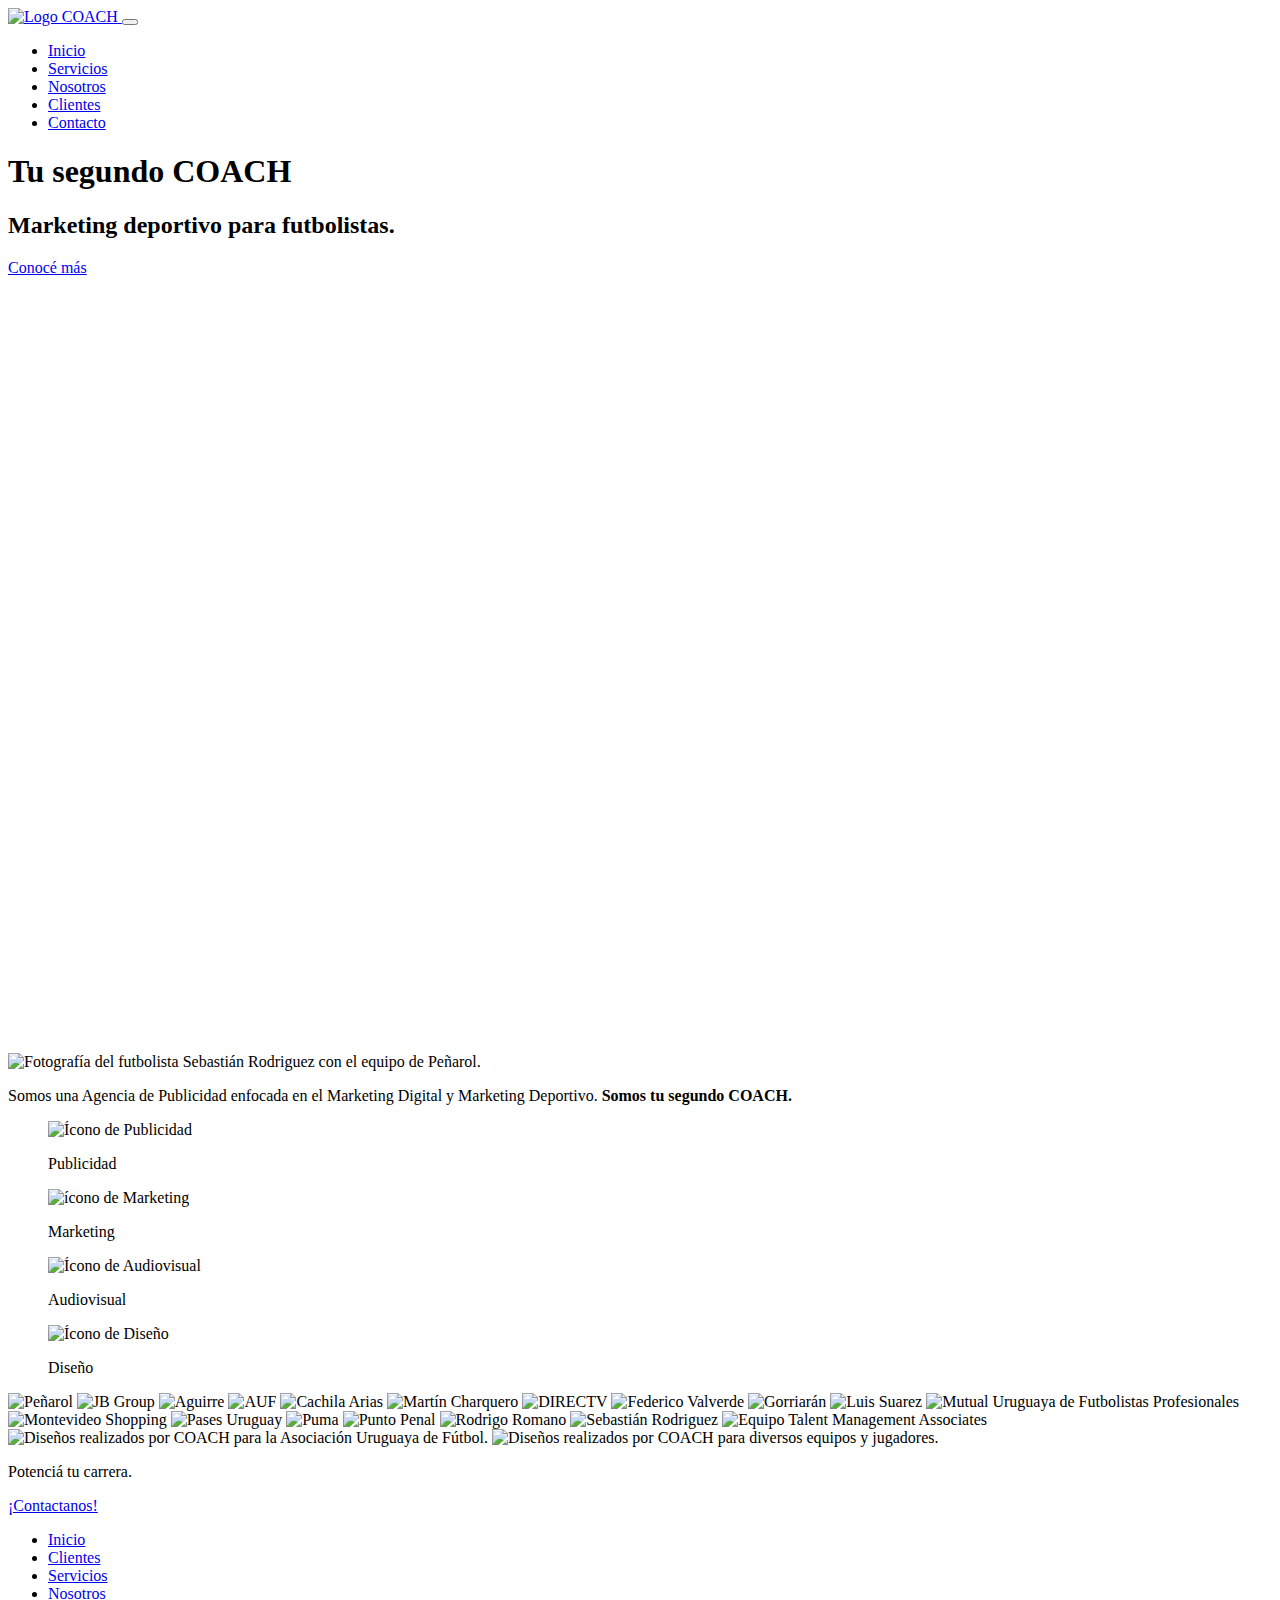
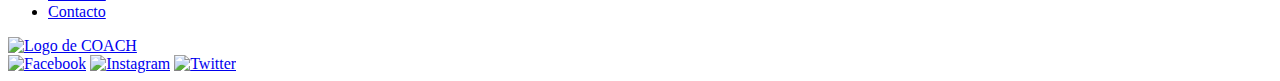
==== index.html @ b5ff9092 "ajustes de nombres de archivos y direcciones" ====
<!DOCTYPE html>
<html lang="en">
<head>
    <meta charset="UTF-8">
    <meta name="viewport" content="width=device-width, initial-scale=1.0">
    <link href="https://cdn.jsdelivr.net/npm/bootstrap@5.3.2/dist/css/bootstrap.min.css" rel="stylesheet" integrity="sha384-T3c6CoIi6uLrA9TneNEoa7RxnatzjcDSCmG1MXxSR1GAsXEV/Dwwykc2MPK8M2HN" crossorigin="anonymous">
    <link
    rel="stylesheet"
    href="https://cdnjs.cloudflare.com/ajax/libs/animate.css/4.1.1/animate.min.css"
  />
    <link rel="stylesheet" href="estilos/estilos.css">
    <title>Inicio</title>
</head>
<body>
    <!--Navbar-->
    <nav class="navbar navbar-expand-md navbar-light">
        <div class="container-xxl">
            <a href="#index" class="navbar-brand">
                <img src="imagenes/logo-COACH-negro.png" alt="Logo COACH">
            </a>
            <!--hamburguesa para mobile-->
            <button class="navbar-toggler" typer="button" data-bs-toggle="collapse" data-bs-target="#main-nav" aria-controls="main-nav" aria-expanded="false" aria-label="Toggle navigation">
                <span class="navbar-toggler-icon"></span>
            </button>

            <!--Navbar links-->
            <div class="collapse navbar-collapse justify-content-end align-center" id="main-nav">
                <ul class="navbar-nav">
                    <li class="nav-item">
                        <a href="index.html" class="nav-link">Inicio</a>
                    </li>
                    <li class="nav-item">
                        <a href="paginas/servicios.html" class="nav-link">Servicios</a>
                    </li>
                    <li class="nav-item">
                        <a href="paginas/nosotros.html" class="nav-link">Nosotros</a>
                    </li>
                    <li class="nav-item">
                        <a href="paginas/clientes.html" class="nav-link">Clientes</a>
                    </li>
                    <li class="nav-item">
                        <a href="paginas/contacto.html" class="nav-link">Contacto</a>
                    </li>
                </ul>
            </div>
        </div>
    </nav>
    <!--Header-->
    <header>
    <div class="d-flex justify-content-left align-items-center" style="background-image: url(imagenes/inicio/header2-coach-coder.png); height: 100vh;">
        <div class="header-text">
            <h1 class="animate__animated animate__slideInRight">Tu segundo COACH</h1>
            <h2 class="h2-header animate__animated animate__slideInRight">Marketing deportivo para futbolistas.</h2>
            <a href="paginas/servicios.html" class="button1">Conocé más</a>
        </div>
    </div>
    </header>
    <!--Main-->
    <main>
    <div class="parent-main">
        <div class="item-1">
            <img src="imagenes/inicio/seba-rodriguez.png" alt="Fotografía del futbolista Sebastián Rodriguez con el equipo de Peñarol.">
        </div>
        <div class="item-2">
            <p>Somos una Agencia de Publicidad enfocada en el Marketing Digital y Marketing Deportivo. <strong>Somos tu segundo COACH.</strong></p>
        </div>
        <div class="item-3">
            <ul class="iconos-servicios">
                <il class="icono-servicios">
                    <img src="imagenes/icono-publicidad.png" alt="Ícono de Publicidad">
                    <p>Publicidad</p>
                </il>
                <il class="icono-servicios">
                    <img src="imagenes/icono-marketing.png" alt="ícono de Marketing">
                    <p>Marketing</p>
                </il>
                <il class="icono-servicios">
                    <img src="imagenes/icono-audiovisual.png" alt="Ícono de Audiovisual">
                    <p>Audiovisual</p>
                </il>
                <il class="icono-servicios">
                    <img src="imagenes/icono-diseno.png" alt="Ícono de Diseño">
                    <p>Diseño</p>
                </il>
            </ul>
        </div>
    </div>
    </main>
    <!--Clientes-->
    <div class="grid-container">
        <img src="imagenes/clientes/penarol.jpg" alt="Peñarol" class="image1">
        <img src="imagenes/clientes/jbgroup.png" alt="JB Group" class="image2">
        <img src="imagenes/clientes/aguirre.jpg" alt="Aguirre" class="image3">
        <img src="imagenes/clientes/auf.jpg" alt="AUF" class="image4">
        <img src="imagenes/clientes/cachila.jpg" alt="Cachila Arias" class="image5">
        <img src="imagenes/clientes/charquero.jpg" alt="Martín Charquero" class="image6">
        <img src="imagenes/clientes/directv.jpg" alt="DIRECTV" class="image7">
        <img src="imagenes/clientes/fedevalverde.png" alt="Federico Valverde" class="image8">
        <img src="imagenes/clientes/gorriaran.jpg" alt="Gorriarán" class="image9">
        <img src="imagenes/clientes/luissuarez.jpg" alt="Luis Suarez" class="image10">
        <img src="imagenes/clientes/mufp.jpg" alt="Mutual Uruguaya de Futbolistas Profesionales" class="image11">
        <img src="imagenes/clientes/mvdshopping.jpg" alt="Montevideo Shopping" class="image12">
        <img src="imagenes/clientes/pases.jpg" alt="Pases Uruguay" class="image13">
        <img src="imagenes/clientes/puma.png" alt="Puma" class="image14">
        <img src="imagenes/clientes/puntopenal.jpg" alt="Punto Penal" class="image15">
        <img src="imagenes/clientes/rodrigoromano.jpg" alt="Rodrigo Romano" class="image16">
        <img src="imagenes/clientes/sebastianrodriguez.png" alt="Sebastián Rodriguez" class="image17">
        <img src="imagenes/clientes/tma.jpg" alt="Equipo Talent Management Associates" class="image18">
      </div>
    <!--Galería-->
    <div class="galery">
        <img src="imagenes/galeria/galeria-coder1.png" alt="Diseños realizados por COACH para la Asociación Uruguaya de Fútbol.">
        <img src="imagenes/galeria/galeria-coder2.png" alt="Diseños realizados por COACH para diversos equipos y jugadores.">
    </div>
    <!--Banner contacto-->
    <div class="banner-contacto">
        <p>Potenciá tu carrera. </p>
        <a href="paginas/contacto.html" class="button1">¡Contactanos!</a>
    </div>
    <!--Footer-->
    <footer>
        <div class="footer-left">
          <ul>
            <li><a href="index.html">Inicio</a></li>
            <li><a href="paginas/clientes.html">Clientes</a></li>
            <li><a href="paginas/servicios.html">Servicios</a></li>
            <li><a href="paginas/nosotros.html">Nosotros</a></li>
            <li><a href="paginas/contacto.html">Contacto</a></li>
          </ul>
        </div>
    
        <div class="footer-center">
            <a href="index.html">
                <img src="imagenes/logo-COACH-blanco-con-sombra.png" alt="Logo de COACH">
            </a>
        </div>
    
        <div class="footer-right">
          <a href="https://www.facebook.com/coachuy/"><img src="imagenes/socialmedia/facebook-white.png" alt="Facebook"></a>
          <a href="https://www.instagram.com/coach.uy/"><img src="imagenes/socialmedia/instagram-white.png" alt="Instagram"></a>
          <a href="https://twitter.com/CoachUy_"><img src="imagenes/socialmedia/twitter-white.png" alt="Twitter"></a>
        </div>
      </footer>

    <!--JS-->
    <script src="https://cdn.jsdelivr.net/npm/bootstrap@5.3.2/dist/js/bootstrap.bundle.min.js" integrity="sha384-C6RzsynM9kWDrMNeT87bh95OGNyZPhcTNXj1NW7RuBCsyN/o0jlpcV8Qyq46cDfL" crossorigin="anonymous"></script>

</body>
</html>
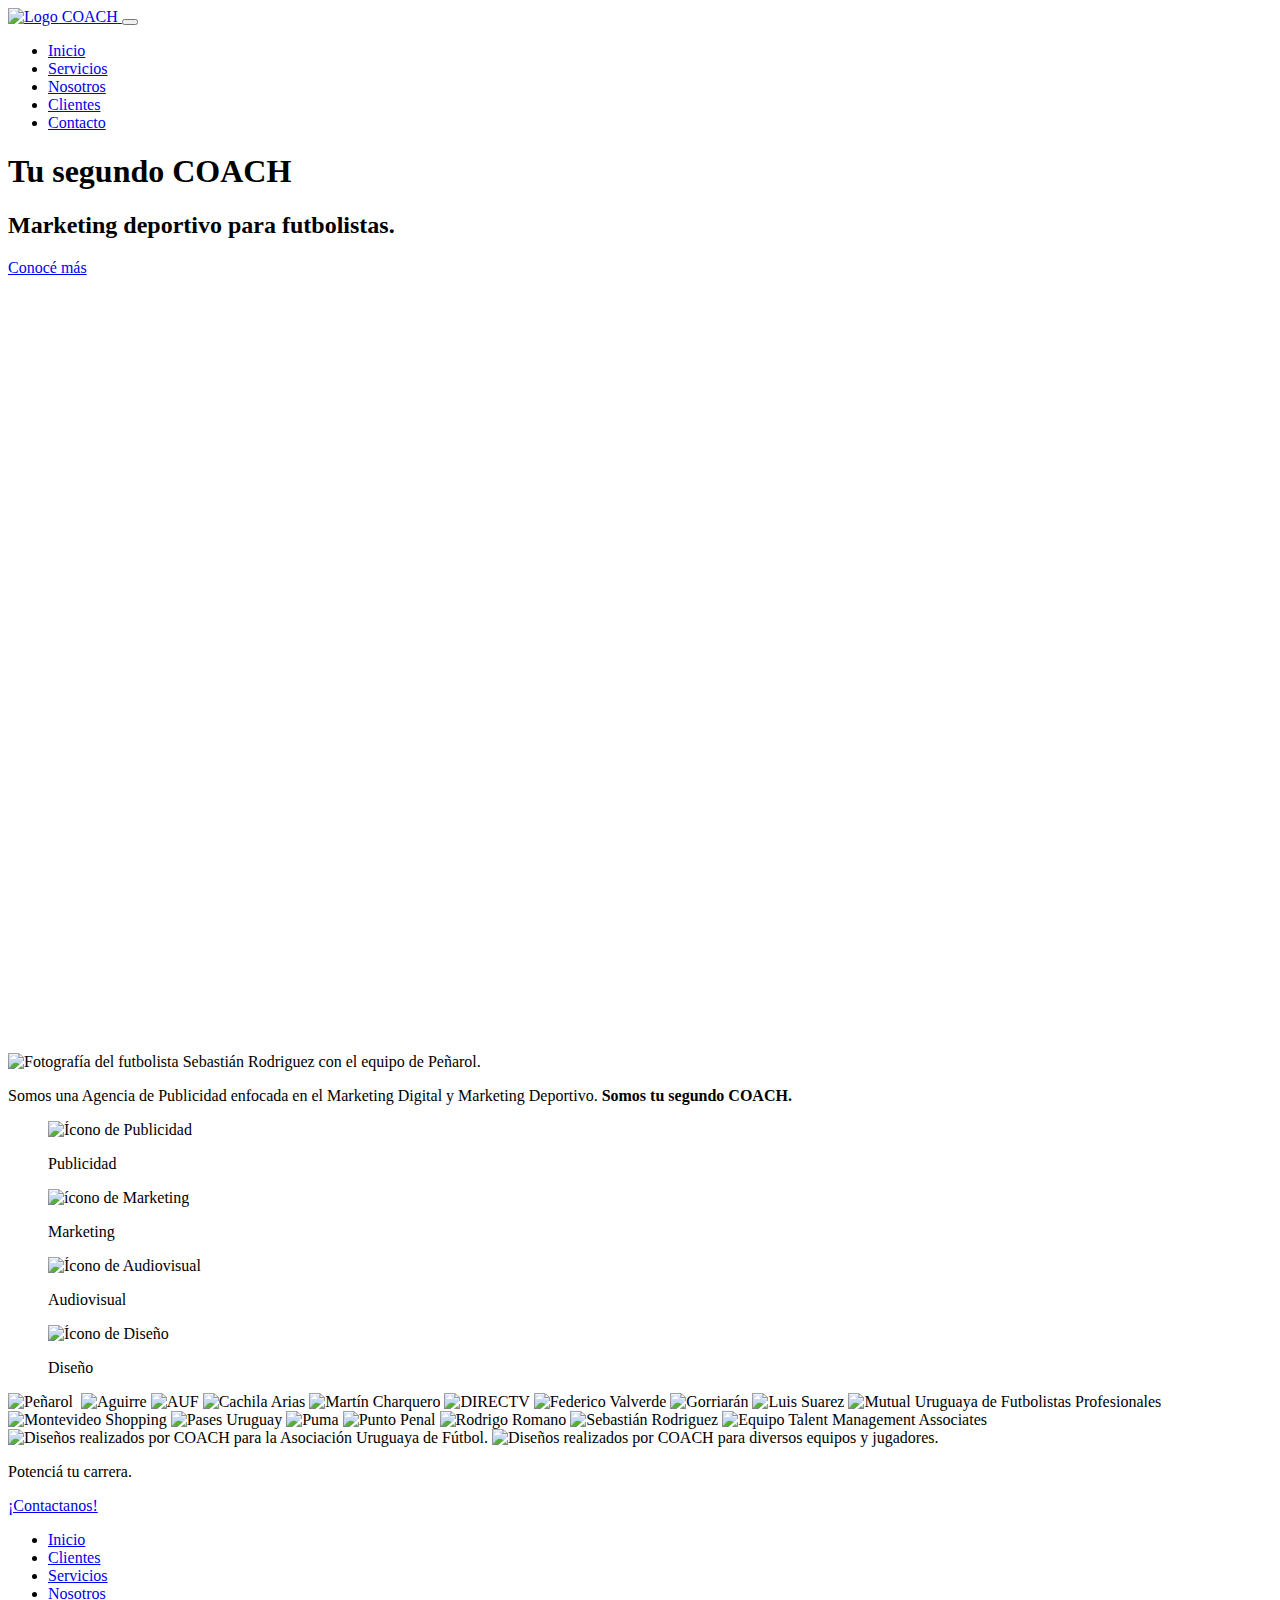
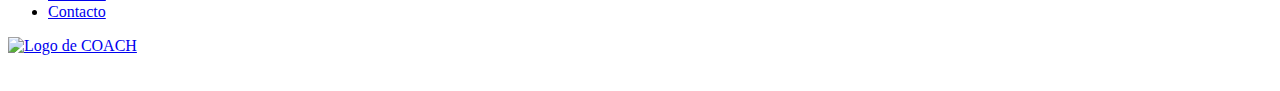
==== commit 193053f0: "Revert "ajustes de nombres de archivos"" ====
--- a/index.html
+++ b/index.html
@@ -3,12 +3,13 @@
 <head>
     <meta charset="UTF-8">
     <meta name="viewport" content="width=device-width, initial-scale=1.0">
+    <link rel="stylesheet" href="../Proyecto-final/Estilos/styles.css">
     <link href="https://cdn.jsdelivr.net/npm/bootstrap@5.3.2/dist/css/bootstrap.min.css" rel="stylesheet" integrity="sha384-T3c6CoIi6uLrA9TneNEoa7RxnatzjcDSCmG1MXxSR1GAsXEV/Dwwykc2MPK8M2HN" crossorigin="anonymous">
     <link
     rel="stylesheet"
     href="https://cdnjs.cloudflare.com/ajax/libs/animate.css/4.1.1/animate.min.css"
   />
-    <link rel="stylesheet" href="estilos/estilos.css">
+    <link rel="stylesheet" href="../Proyecto-final/Estilos/styles.css">
     <title>Inicio</title>
 </head>
 <body>
@@ -16,7 +17,7 @@
     <nav class="navbar navbar-expand-md navbar-light">
         <div class="container-xxl">
             <a href="#index" class="navbar-brand">
-                <img src="imagenes/logo-COACH-negro.png" alt="Logo COACH">
+                <img src="../Proyecto-final/Imagenes/logo-COACH-negro.png" alt="Logo COACH">
             </a>
             <!--hamburguesa para mobile-->
             <button class="navbar-toggler" typer="button" data-bs-toggle="collapse" data-bs-target="#main-nav" aria-controls="main-nav" aria-expanded="false" aria-label="Toggle navigation">
@@ -30,36 +31,33 @@
                         <a href="index.html" class="nav-link">Inicio</a>
                     </li>
                     <li class="nav-item">
-                        <a href="paginas/servicios.html" class="nav-link">Servicios</a>
+                        <a href="../Proyecto-final/Paginas/servicios.html" class="nav-link">Servicios</a>
                     </li>
                     <li class="nav-item">
-                        <a href="paginas/nosotros.html" class="nav-link">Nosotros</a>
+                        <a href="../Proyecto-final/Paginas/nosotros.html" class="nav-link">Nosotros</a>
                     </li>
                     <li class="nav-item">
-                        <a href="paginas/clientes.html" class="nav-link">Clientes</a>
+                        <a href="../Proyecto-final/Paginas/clientes.html" class="nav-link">Clientes</a>
                     </li>
                     <li class="nav-item">
-                        <a href="paginas/contacto.html" class="nav-link">Contacto</a>
+                        <a href="../Proyecto-final/Paginas/contacto.html" class="nav-link">Contacto</a>
                     </li>
                 </ul>
             </div>
         </div>
     </nav>
     <!--Header-->
-    <header>
-    <div class="d-flex justify-content-left align-items-center" style="background-image: url(imagenes/inicio/header2-coach-coder.png); height: 100vh;">
+    <div class="d-flex justify-content-left align-items-center" style="background-image: url(../Proyecto-final/Imagenes/Inicio/header2-coach-coder.png); height: 100vh;">
         <div class="header-text">
             <h1 class="animate__animated animate__slideInRight">Tu segundo COACH</h1>
             <h2 class="h2-header animate__animated animate__slideInRight">Marketing deportivo para futbolistas.</h2>
-            <a href="paginas/servicios.html" class="button1">Conocé más</a>
+            <a href="servicios.html" class="button1">Conocé más</a>
         </div>
     </div>
-    </header>
     <!--Main-->
-    <main>
     <div class="parent-main">
         <div class="item-1">
-            <img src="imagenes/inicio/seba-rodriguez.png" alt="Fotografía del futbolista Sebastián Rodriguez con el equipo de Peñarol.">
+            <img src="../Proyecto-final/Imagenes/Inicio/seba-rodriguez.png" alt="Fotografía del futbolista Sebastián Rodriguez con el equipo de Peñarol.">
         </div>
         <div class="item-2">
             <p>Somos una Agencia de Publicidad enfocada en el Marketing Digital y Marketing Deportivo. <strong>Somos tu segundo COACH.</strong></p>
@@ -67,78 +65,77 @@
         <div class="item-3">
             <ul class="iconos-servicios">
                 <il class="icono-servicios">
-                    <img src="imagenes/icono-publicidad.png" alt="Ícono de Publicidad">
+                    <img src="../Proyecto-final/Imagenes/icono-publicidad.png" alt="Ícono de Publicidad">
                     <p>Publicidad</p>
                 </il>
                 <il class="icono-servicios">
-                    <img src="imagenes/icono-marketing.png" alt="ícono de Marketing">
+                    <img src="../Proyecto-final/Imagenes/icono-marketing.png" alt="ícono de Marketing">
                     <p>Marketing</p>
                 </il>
                 <il class="icono-servicios">
-                    <img src="imagenes/icono-audiovisual.png" alt="Ícono de Audiovisual">
+                    <img src="../Proyecto-final/Imagenes/icono-audiovisual.png" alt="Ícono de Audiovisual">
                     <p>Audiovisual</p>
                 </il>
                 <il class="icono-servicios">
-                    <img src="imagenes/icono-diseno.png" alt="Ícono de Diseño">
+                    <img src="../Proyecto-final/Imagenes/icono-diseño.png" alt="Ícono de Diseño">
                     <p>Diseño</p>
                 </il>
             </ul>
         </div>
     </div>
-    </main>
     <!--Clientes-->
     <div class="grid-container">
-        <img src="imagenes/clientes/penarol.jpg" alt="Peñarol" class="image1">
-        <img src="imagenes/clientes/jbgroup.png" alt="JB Group" class="image2">
-        <img src="imagenes/clientes/aguirre.jpg" alt="Aguirre" class="image3">
-        <img src="imagenes/clientes/auf.jpg" alt="AUF" class="image4">
-        <img src="imagenes/clientes/cachila.jpg" alt="Cachila Arias" class="image5">
-        <img src="imagenes/clientes/charquero.jpg" alt="Martín Charquero" class="image6">
-        <img src="imagenes/clientes/directv.jpg" alt="DIRECTV" class="image7">
-        <img src="imagenes/clientes/fedevalverde.png" alt="Federico Valverde" class="image8">
-        <img src="imagenes/clientes/gorriaran.jpg" alt="Gorriarán" class="image9">
-        <img src="imagenes/clientes/luissuarez.jpg" alt="Luis Suarez" class="image10">
-        <img src="imagenes/clientes/mufp.jpg" alt="Mutual Uruguaya de Futbolistas Profesionales" class="image11">
-        <img src="imagenes/clientes/mvdshopping.jpg" alt="Montevideo Shopping" class="image12">
-        <img src="imagenes/clientes/pases.jpg" alt="Pases Uruguay" class="image13">
-        <img src="imagenes/clientes/puma.png" alt="Puma" class="image14">
-        <img src="imagenes/clientes/puntopenal.jpg" alt="Punto Penal" class="image15">
-        <img src="imagenes/clientes/rodrigoromano.jpg" alt="Rodrigo Romano" class="image16">
-        <img src="imagenes/clientes/sebastianrodriguez.png" alt="Sebastián Rodriguez" class="image17">
-        <img src="imagenes/clientes/tma.jpg" alt="Equipo Talent Management Associates" class="image18">
+        <img src="../Proyecto-final/Imagenes/Clientes/Penarol-1.jpg" alt="Peñarol" class="image1">
+        <img src="../Proyecto-final/Imagenes/Clientes/19944630_856306327850507_7396424427065610246_o.png" alt="" class="image2">
+        <img src="../Proyecto-final/Imagenes/Clientes/Aguirre.jpg" alt="Aguirre" class="image3">
+        <img src="../Proyecto-final/Imagenes/Clientes/AUF.jpg" alt="AUF" class="image4">
+        <img src="../Proyecto-final/Imagenes/Clientes/cachila.jpg" alt="Cachila Arias" class="image5">
+        <img src="../Proyecto-final/Imagenes/Clientes/Charquero.jpg" alt="Martín Charquero" class="image6">
+        <img src="../Proyecto-final/Imagenes/Clientes/DIRECTV.jpg" alt="DIRECTV" class="image7">
+        <img src="../Proyecto-final/Imagenes/Clientes/Fede-Valverde-02-997x1024.png" alt="Federico Valverde" class="image8">
+        <img src="../Proyecto-final/Imagenes/Clientes/Gorriaran.jpg" alt="Gorriarán" class="image9">
+        <img src="../Proyecto-final/Imagenes/Clientes/LS.jpg" alt="Luis Suarez" class="image10">
+        <img src="../Proyecto-final/Imagenes/Clientes/MUFP.jpg" alt="Mutual Uruguaya de Futbolistas Profesionales" class="image11">
+        <img src="../Proyecto-final/Imagenes/Clientes/MVD.jpg" alt="Montevideo Shopping" class="image12">
+        <img src="../Proyecto-final/Imagenes/Clientes/Pases.jpg" alt="Pases Uruguay" class="image13">
+        <img src="../Proyecto-final/Imagenes/Clientes/Puma.png" alt="Puma" class="image14">
+        <img src="../Proyecto-final/Imagenes/Clientes/Punto-Penal.jpg" alt="Punto Penal" class="image15">
+        <img src="../Proyecto-final/Imagenes/Clientes/Rodrigo-Romano.jpg" alt="Rodrigo Romano" class="image16">
+        <img src="../Proyecto-final/Imagenes/Clientes/SR.png" alt="Sebastián Rodriguez" class="image17">
+        <img src="../Proyecto-final/Imagenes/Clientes/TMA.jpg" alt="Equipo Talent Management Associates" class="image18">
       </div>
     <!--Galería-->
     <div class="galery">
-        <img src="imagenes/galeria/galeria-coder1.png" alt="Diseños realizados por COACH para la Asociación Uruguaya de Fútbol.">
-        <img src="imagenes/galeria/galeria-coder2.png" alt="Diseños realizados por COACH para diversos equipos y jugadores.">
+        <img src="../Proyecto-final/Imagenes/Galería/galeria-coder1.png" alt="Diseños realizados por COACH para la Asociación Uruguaya de Fútbol.">
+        <img src="../Proyecto-final/Imagenes/Galería/galeria-coder2.png" alt="Diseños realizados por COACH para diversos equipos y jugadores.">
     </div>
     <!--Banner contacto-->
     <div class="banner-contacto">
         <p>Potenciá tu carrera. </p>
-        <a href="paginas/contacto.html" class="button1">¡Contactanos!</a>
+        <a href="contacto.html" class="button1">¡Contactanos!</a>
     </div>
     <!--Footer-->
     <footer>
         <div class="footer-left">
           <ul>
             <li><a href="index.html">Inicio</a></li>
-            <li><a href="paginas/clientes.html">Clientes</a></li>
-            <li><a href="paginas/servicios.html">Servicios</a></li>
-            <li><a href="paginas/nosotros.html">Nosotros</a></li>
-            <li><a href="paginas/contacto.html">Contacto</a></li>
+            <li><a href="../Proyecto-final/Paginas/clientes.html">Clientes</a></li>
+            <li><a href="../Proyecto-final/Paginas/servicios.html">Servicios</a></li>
+            <li><a href="../Proyecto-final/Paginas/nosotros.html">Nosotros</a></li>
+            <li><a href="../Proyecto-final/Paginas/contacto.html">Contacto</a></li>
           </ul>
         </div>
     
         <div class="footer-center">
             <a href="index.html">
-                <img src="imagenes/logo-COACH-blanco-con-sombra.png" alt="Logo de COACH">
+                <img src="Imagenes/logo-COACH-blanco-con-sombra.png" alt="Logo de COACH">
             </a>
         </div>
     
         <div class="footer-right">
-          <a href="https://www.facebook.com/coachuy/"><img src="imagenes/socialmedia/facebook-white.png" alt="Facebook"></a>
-          <a href="https://www.instagram.com/coach.uy/"><img src="imagenes/socialmedia/instagram-white.png" alt="Instagram"></a>
-          <a href="https://twitter.com/CoachUy_"><img src="imagenes/socialmedia/twitter-white.png" alt="Twitter"></a>
+          <a href="https://www.facebook.com/coachuy/"><img src="Imagenes/Social Media/facebook-white.png" alt="Facebook"></a>
+          <a href="https://www.instagram.com/coach.uy/"><img src="Imagenes/Social Media/instagram-white.png" alt="Instagram"></a>
+          <a href="https://twitter.com/CoachUy_"><img src="Imagenes/Social Media/twitter-white.png" alt="Twitter"></a>
         </div>
       </footer>
 
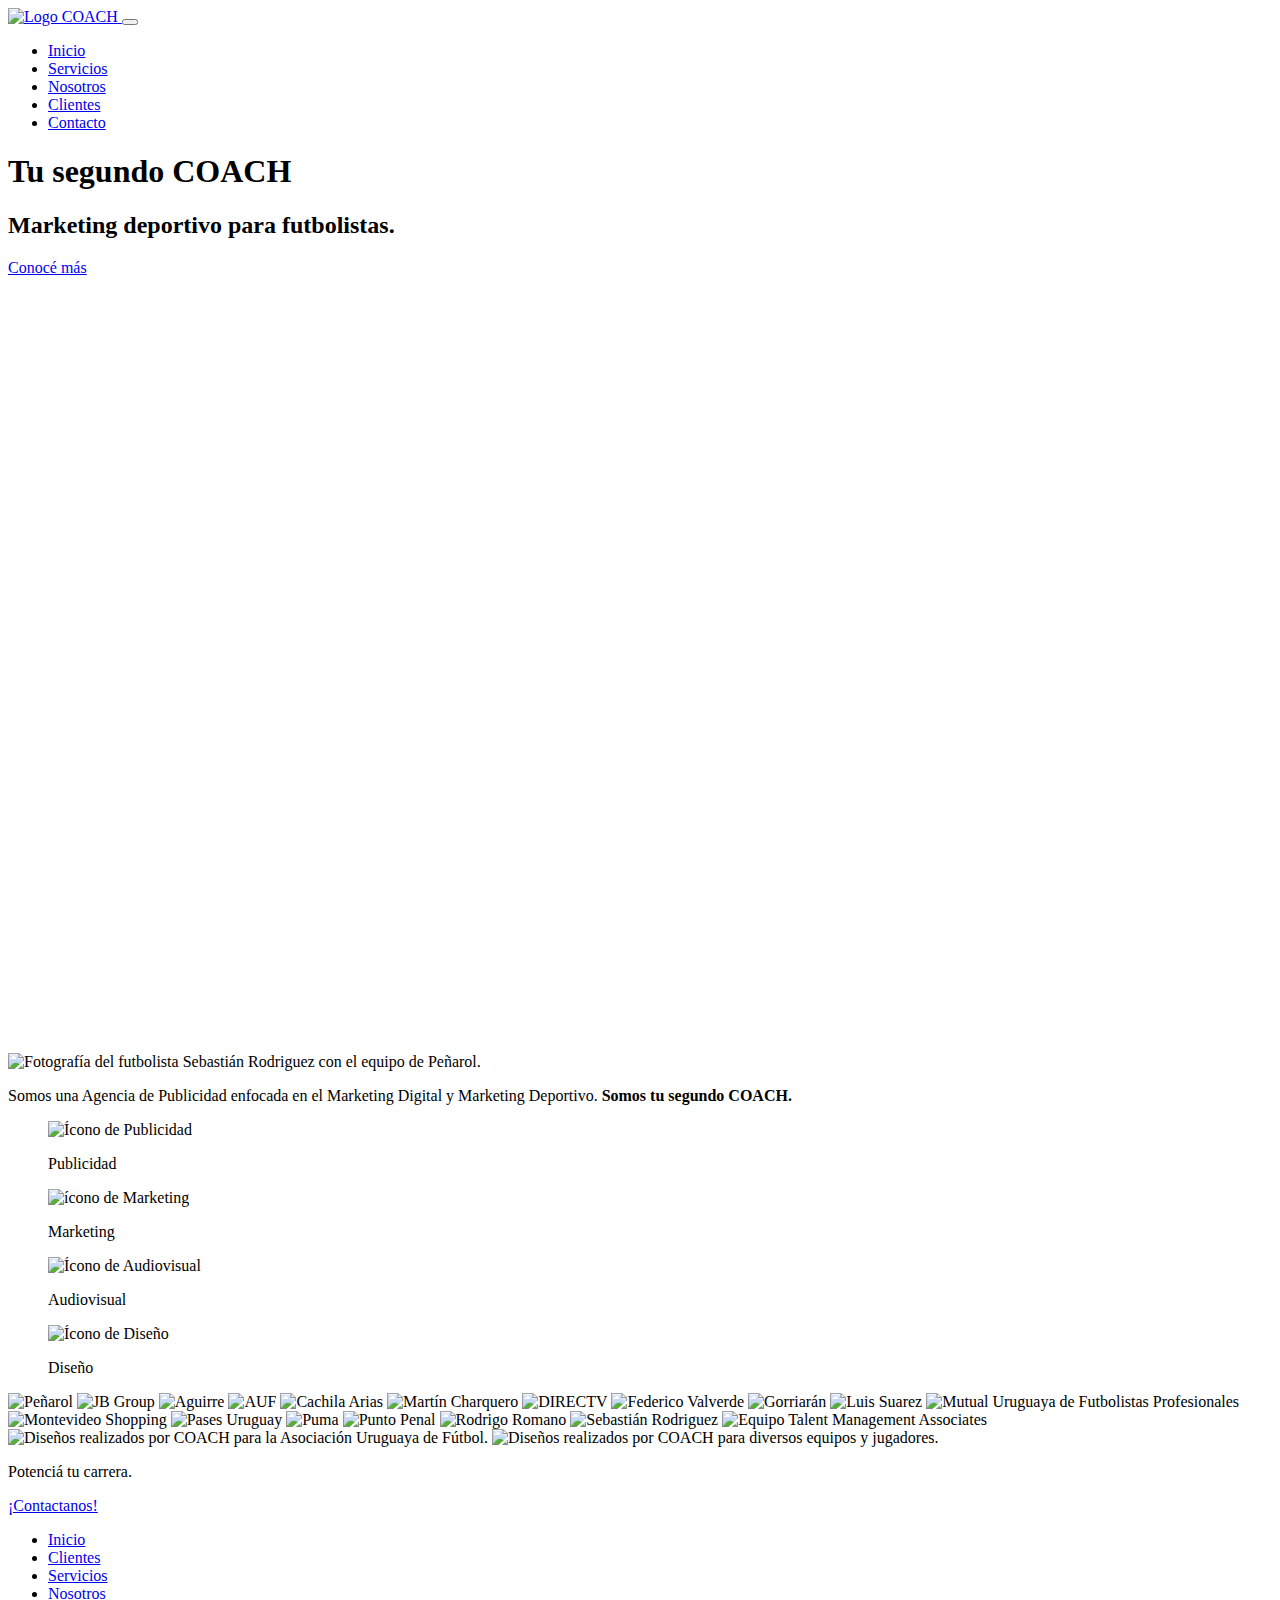
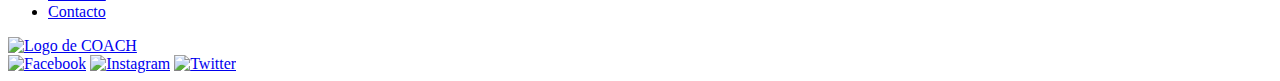
==== commit 69a896b0: "ajuste en banner contacto e index" ====
--- a/index.html
+++ b/index.html
@@ -3,13 +3,12 @@
 <head>
     <meta charset="UTF-8">
     <meta name="viewport" content="width=device-width, initial-scale=1.0">
-    <link rel="stylesheet" href="../Proyecto-final/Estilos/styles.css">
+    <link rel="stylesheet" href="estilos/estilos.css">
     <link href="https://cdn.jsdelivr.net/npm/bootstrap@5.3.2/dist/css/bootstrap.min.css" rel="stylesheet" integrity="sha384-T3c6CoIi6uLrA9TneNEoa7RxnatzjcDSCmG1MXxSR1GAsXEV/Dwwykc2MPK8M2HN" crossorigin="anonymous">
     <link
     rel="stylesheet"
     href="https://cdnjs.cloudflare.com/ajax/libs/animate.css/4.1.1/animate.min.css"
   />
-    <link rel="stylesheet" href="../Proyecto-final/Estilos/styles.css">
     <title>Inicio</title>
 </head>
 <body>
@@ -17,7 +16,7 @@
     <nav class="navbar navbar-expand-md navbar-light">
         <div class="container-xxl">
             <a href="#index" class="navbar-brand">
-                <img src="../Proyecto-final/Imagenes/logo-COACH-negro.png" alt="Logo COACH">
+                <img src="imagenes/logo-COACH-negro.png" alt="Logo COACH">
             </a>
             <!--hamburguesa para mobile-->
             <button class="navbar-toggler" typer="button" data-bs-toggle="collapse" data-bs-target="#main-nav" aria-controls="main-nav" aria-expanded="false" aria-label="Toggle navigation">
@@ -31,33 +30,34 @@
                         <a href="index.html" class="nav-link">Inicio</a>
                     </li>
                     <li class="nav-item">
-                        <a href="../Proyecto-final/Paginas/servicios.html" class="nav-link">Servicios</a>
+                        <a href="paginas/servicios.html" class="nav-link">Servicios</a>
                     </li>
                     <li class="nav-item">
-                        <a href="../Proyecto-final/Paginas/nosotros.html" class="nav-link">Nosotros</a>
+                        <a href="paginas/nosotros.html" class="nav-link">Nosotros</a>
                     </li>
                     <li class="nav-item">
-                        <a href="../Proyecto-final/Paginas/clientes.html" class="nav-link">Clientes</a>
+                        <a href="paginas/clientes.html" class="nav-link">Clientes</a>
                     </li>
                     <li class="nav-item">
-                        <a href="../Proyecto-final/Paginas/contacto.html" class="nav-link">Contacto</a>
+                        <a href="paginas/contacto.html" class="nav-link">Contacto</a>
                     </li>
                 </ul>
             </div>
         </div>
     </nav>
     <!--Header-->
-    <div class="d-flex justify-content-left align-items-center" style="background-image: url(../Proyecto-final/Imagenes/Inicio/header2-coach-coder.png); height: 100vh;">
+    <div class="d-flex justify-content-left align-items-center" style="background-image: url(imagenes/inicio/header2-coach-coder.png); height: 100vh;">
         <div class="header-text">
             <h1 class="animate__animated animate__slideInRight">Tu segundo COACH</h1>
             <h2 class="h2-header animate__animated animate__slideInRight">Marketing deportivo para futbolistas.</h2>
-            <a href="servicios.html" class="button1">Conocé más</a>
+            <a href="paginas/servicios.html" class="button1">Conocé más</a>
         </div>
     </div>
     <!--Main-->
+    <main>
     <div class="parent-main">
         <div class="item-1">
-            <img src="../Proyecto-final/Imagenes/Inicio/seba-rodriguez.png" alt="Fotografía del futbolista Sebastián Rodriguez con el equipo de Peñarol.">
+            <img src="imagenes/inicio/seba-rodriguez.png" alt="Fotografía del futbolista Sebastián Rodriguez con el equipo de Peñarol.">
         </div>
         <div class="item-2">
             <p>Somos una Agencia de Publicidad enfocada en el Marketing Digital y Marketing Deportivo. <strong>Somos tu segundo COACH.</strong></p>
@@ -65,77 +65,78 @@
         <div class="item-3">
             <ul class="iconos-servicios">
                 <il class="icono-servicios">
-                    <img src="../Proyecto-final/Imagenes/icono-publicidad.png" alt="Ícono de Publicidad">
+                    <img src="imagenes/icono-publicidad.png" alt="Ícono de Publicidad">
                     <p>Publicidad</p>
                 </il>
                 <il class="icono-servicios">
-                    <img src="../Proyecto-final/Imagenes/icono-marketing.png" alt="ícono de Marketing">
+                    <img src="imagenes/icono-marketing.png" alt="ícono de Marketing">
                     <p>Marketing</p>
                 </il>
                 <il class="icono-servicios">
-                    <img src="../Proyecto-final/Imagenes/icono-audiovisual.png" alt="Ícono de Audiovisual">
+                    <img src="imagenes/icono-audiovisual.png" alt="Ícono de Audiovisual">
                     <p>Audiovisual</p>
                 </il>
                 <il class="icono-servicios">
-                    <img src="../Proyecto-final/Imagenes/icono-diseño.png" alt="Ícono de Diseño">
+                    <img src="imagenes/icono-diseno.png" alt="Ícono de Diseño">
                     <p>Diseño</p>
                 </il>
             </ul>
         </div>
     </div>
+    </main>
     <!--Clientes-->
     <div class="grid-container">
-        <img src="../Proyecto-final/Imagenes/Clientes/Penarol-1.jpg" alt="Peñarol" class="image1">
-        <img src="../Proyecto-final/Imagenes/Clientes/19944630_856306327850507_7396424427065610246_o.png" alt="" class="image2">
-        <img src="../Proyecto-final/Imagenes/Clientes/Aguirre.jpg" alt="Aguirre" class="image3">
-        <img src="../Proyecto-final/Imagenes/Clientes/AUF.jpg" alt="AUF" class="image4">
-        <img src="../Proyecto-final/Imagenes/Clientes/cachila.jpg" alt="Cachila Arias" class="image5">
-        <img src="../Proyecto-final/Imagenes/Clientes/Charquero.jpg" alt="Martín Charquero" class="image6">
-        <img src="../Proyecto-final/Imagenes/Clientes/DIRECTV.jpg" alt="DIRECTV" class="image7">
-        <img src="../Proyecto-final/Imagenes/Clientes/Fede-Valverde-02-997x1024.png" alt="Federico Valverde" class="image8">
-        <img src="../Proyecto-final/Imagenes/Clientes/Gorriaran.jpg" alt="Gorriarán" class="image9">
-        <img src="../Proyecto-final/Imagenes/Clientes/LS.jpg" alt="Luis Suarez" class="image10">
-        <img src="../Proyecto-final/Imagenes/Clientes/MUFP.jpg" alt="Mutual Uruguaya de Futbolistas Profesionales" class="image11">
-        <img src="../Proyecto-final/Imagenes/Clientes/MVD.jpg" alt="Montevideo Shopping" class="image12">
-        <img src="../Proyecto-final/Imagenes/Clientes/Pases.jpg" alt="Pases Uruguay" class="image13">
-        <img src="../Proyecto-final/Imagenes/Clientes/Puma.png" alt="Puma" class="image14">
-        <img src="../Proyecto-final/Imagenes/Clientes/Punto-Penal.jpg" alt="Punto Penal" class="image15">
-        <img src="../Proyecto-final/Imagenes/Clientes/Rodrigo-Romano.jpg" alt="Rodrigo Romano" class="image16">
-        <img src="../Proyecto-final/Imagenes/Clientes/SR.png" alt="Sebastián Rodriguez" class="image17">
-        <img src="../Proyecto-final/Imagenes/Clientes/TMA.jpg" alt="Equipo Talent Management Associates" class="image18">
+        <img src="imagenes/clientes/penarol.jpg" alt="Peñarol" class="image1">
+        <img src="imagenes/clientes/jbgroup.png" alt="JB Group" class="image2">
+        <img src="imagenes/clientes/aguirre.jpg" alt="Aguirre" class="image3">
+        <img src="imagenes/clientes/auf.jpg" alt="AUF" class="image4">
+        <img src="imagenes/clientes/cachila.jpg" alt="Cachila Arias" class="image5">
+        <img src="imagenes/clientes/charquero.jpg" alt="Martín Charquero" class="image6">
+        <img src="imagenes/clientes/directv.jpg" alt="DIRECTV" class="image7">
+        <img src="imagenes/clientes/fedevalverde.png" alt="Federico Valverde" class="image8">
+        <img src="imagenes/clientes/gorriaran.jpg" alt="Gorriarán" class="image9">
+        <img src="imagenes/clientes/luissuarez.jpg" alt="Luis Suarez" class="image10">
+        <img src="imagenes/clientes/mufp.jpg" alt="Mutual Uruguaya de Futbolistas Profesionales" class="image11">
+        <img src="imagenes/clientes/mvdshopping.jpg" alt="Montevideo Shopping" class="image12">
+        <img src="imagenes/clientes/pases.jpg" alt="Pases Uruguay" class="image13">
+        <img src="imagenes/clientes/puma.png" alt="Puma" class="image14">
+        <img src="imagenes/clientes/puntopenal.jpg" alt="Punto Penal" class="image15">
+        <img src="imagenes/clientes/rodrigoromano.jpg" alt="Rodrigo Romano" class="image16">
+        <img src="imagenes/clientes/sebastianrodriguez.png" alt="Sebastián Rodriguez" class="image17">
+        <img src="imagenes/clientes/tma.jpg" alt="Equipo Talent Management Associates" class="image18">
       </div>
     <!--Galería-->
     <div class="galery">
-        <img src="../Proyecto-final/Imagenes/Galería/galeria-coder1.png" alt="Diseños realizados por COACH para la Asociación Uruguaya de Fútbol.">
-        <img src="../Proyecto-final/Imagenes/Galería/galeria-coder2.png" alt="Diseños realizados por COACH para diversos equipos y jugadores.">
+        <img src="imagenes/galeria/galeria-coder1.png" alt="Diseños realizados por COACH para la Asociación Uruguaya de Fútbol.">
+        <img src="imagenes/galeria/galeria-coder2.png" alt="Diseños realizados por COACH para diversos equipos y jugadores.">
     </div>
     <!--Banner contacto-->
     <div class="banner-contacto">
         <p>Potenciá tu carrera. </p>
-        <a href="contacto.html" class="button1">¡Contactanos!</a>
+        <a href="paginas/contacto.html" class="button1">¡Contactanos!</a>
     </div>
     <!--Footer-->
     <footer>
         <div class="footer-left">
           <ul>
             <li><a href="index.html">Inicio</a></li>
-            <li><a href="../Proyecto-final/Paginas/clientes.html">Clientes</a></li>
-            <li><a href="../Proyecto-final/Paginas/servicios.html">Servicios</a></li>
-            <li><a href="../Proyecto-final/Paginas/nosotros.html">Nosotros</a></li>
-            <li><a href="../Proyecto-final/Paginas/contacto.html">Contacto</a></li>
+            <li><a href="paginas/clientes.html">Clientes</a></li>
+            <li><a href="paginas/servicios.html">Servicios</a></li>
+            <li><a href="paginas/nosotros.html">Nosotros</a></li>
+            <li><a href="paginas/contacto.html">Contacto</a></li>
           </ul>
         </div>
     
         <div class="footer-center">
             <a href="index.html">
-                <img src="Imagenes/logo-COACH-blanco-con-sombra.png" alt="Logo de COACH">
+                <img src="imagenes/logo-COACH-blanco-con-sombra.png" alt="Logo de COACH">
             </a>
         </div>
     
         <div class="footer-right">
-          <a href="https://www.facebook.com/coachuy/"><img src="Imagenes/Social Media/facebook-white.png" alt="Facebook"></a>
-          <a href="https://www.instagram.com/coach.uy/"><img src="Imagenes/Social Media/instagram-white.png" alt="Instagram"></a>
-          <a href="https://twitter.com/CoachUy_"><img src="Imagenes/Social Media/twitter-white.png" alt="Twitter"></a>
+          <a href="https://www.facebook.com/coachuy/"><img src="imagenes/socialmedia/facebook-white.png" alt="Facebook"></a>
+          <a href="https://www.instagram.com/coach.uy/"><img src="imagenes/socialmedia/instagram-white.png" alt="Instagram"></a>
+          <a href="https://twitter.com/CoachUy_"><img src="imagenes/socialmedia/twitter-white.png" alt="Twitter"></a>
         </div>
       </footer>
 
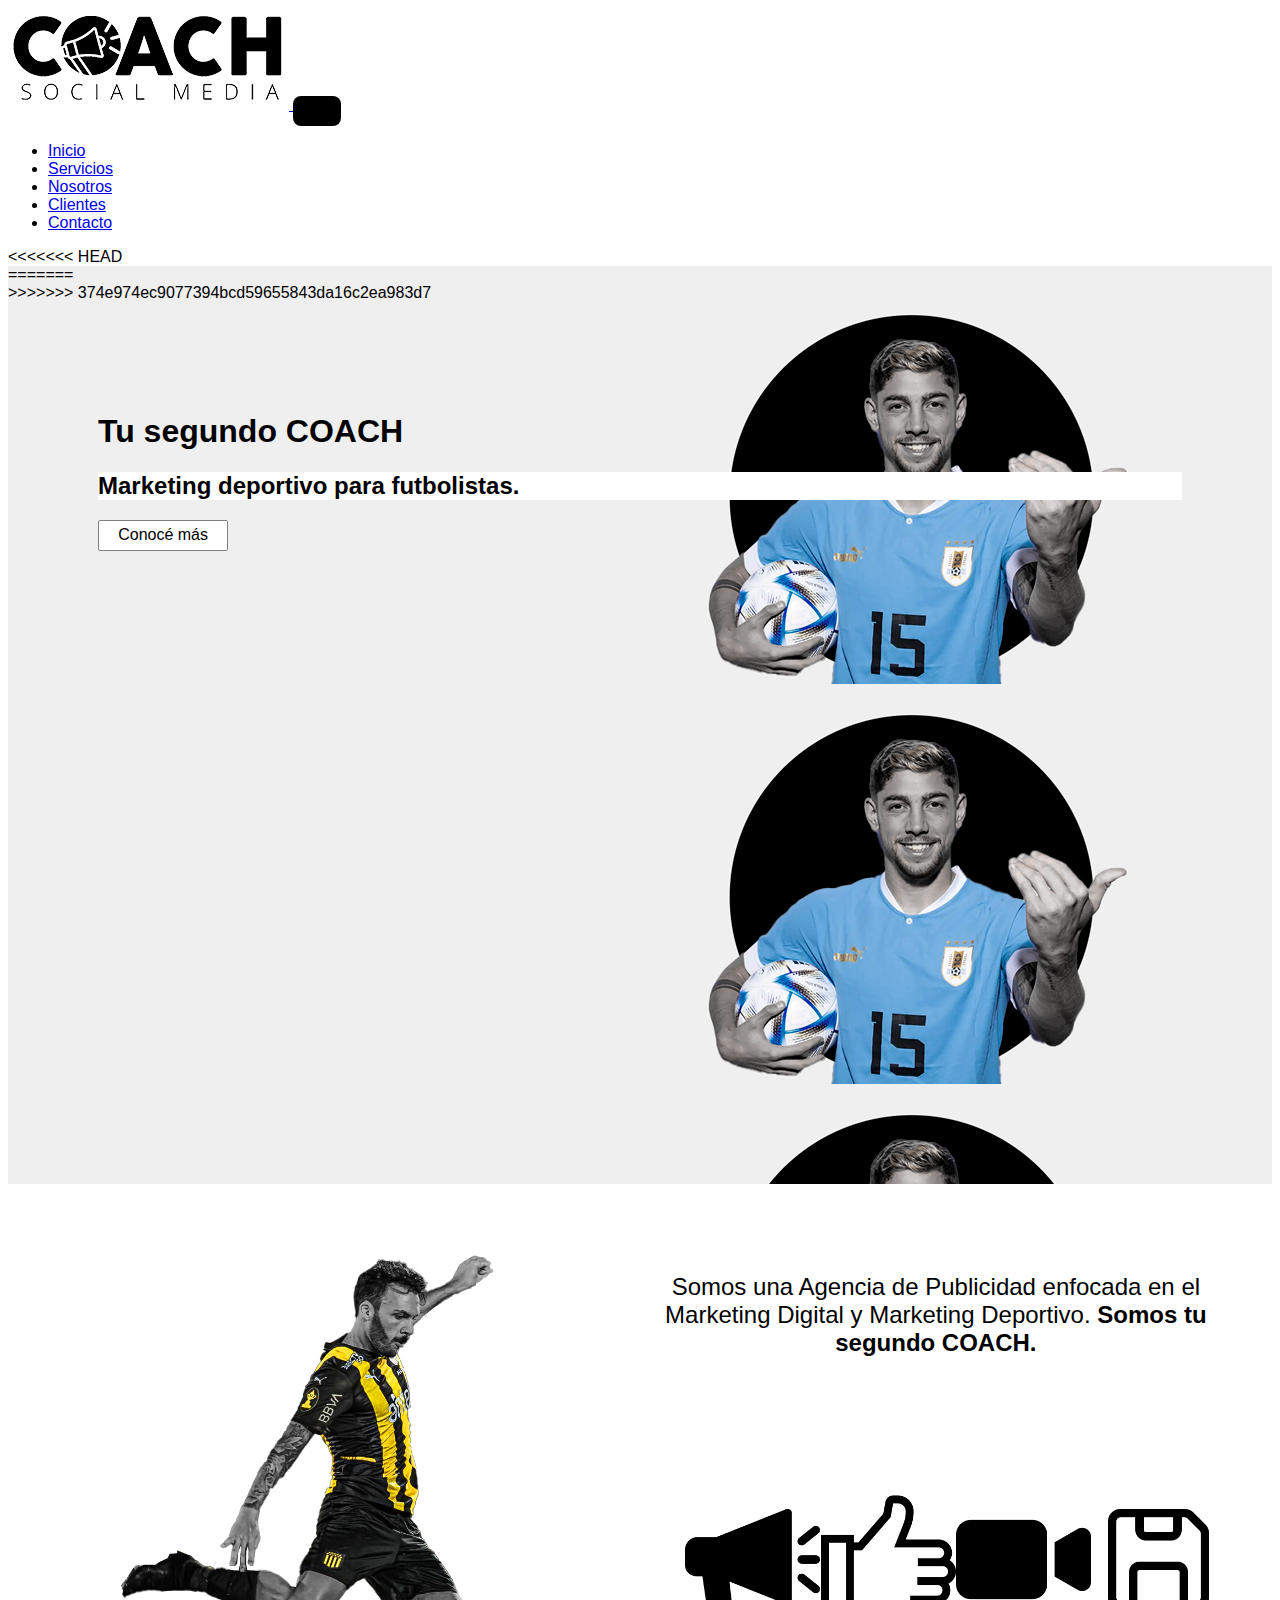
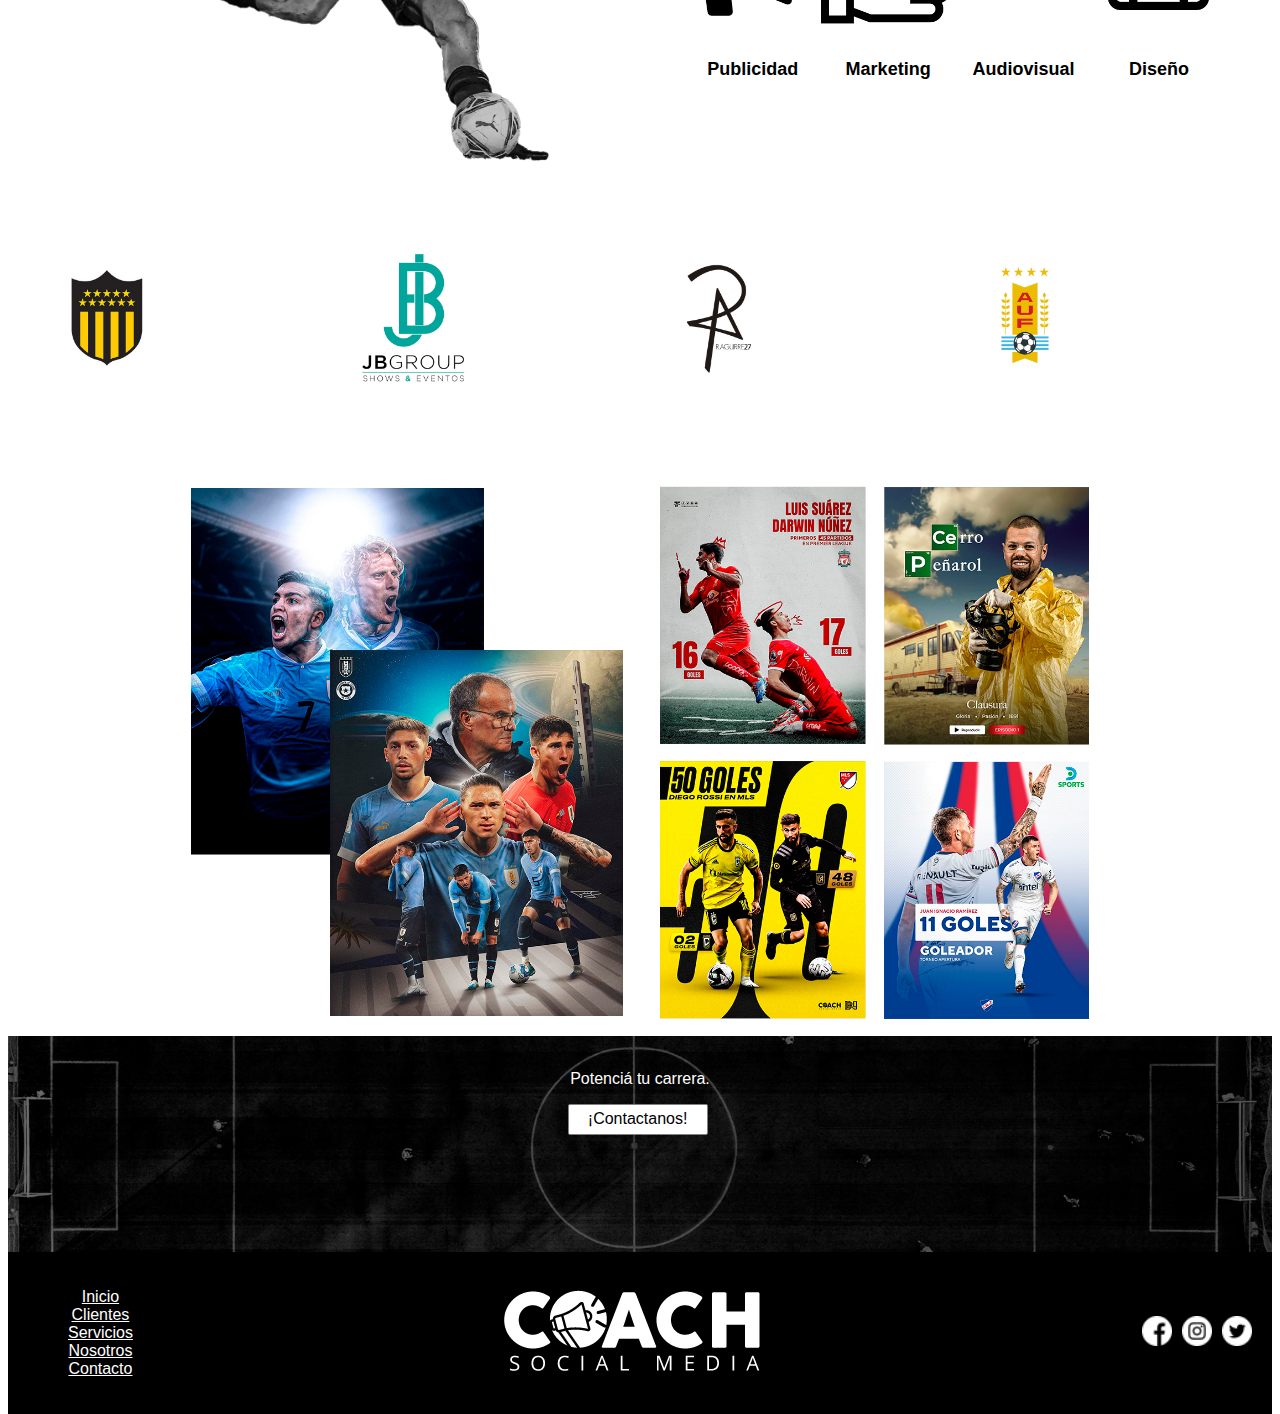
==== commit 22fea650: "ajustes mobile" ====
--- a/index.html
+++ b/index.html
@@ -46,7 +46,11 @@
         </div>
     </nav>
     <!--Header-->
+<<<<<<< HEAD
+    <div class="d-flex justify-content-left align-items-center" style="background-image: url(imagenes/inicio/header2-coach-coder.png); height: 50vh;">
+=======
     <div class="d-flex justify-content-left align-items-center" style="background-image: url(imagenes/inicio/header2-coach-coder.png); height: 100vh;">
+>>>>>>> 374e974ec9077394bcd59655843da16c2ea983d7
         <div class="header-text">
             <h1 class="animate__animated animate__slideInRight">Tu segundo COACH</h1>
             <h2 class="h2-header animate__animated animate__slideInRight">Marketing deportivo para futbolistas.</h2>
@@ -90,20 +94,6 @@
         <img src="imagenes/clientes/jbgroup.png" alt="JB Group" class="image2">
         <img src="imagenes/clientes/aguirre.jpg" alt="Aguirre" class="image3">
         <img src="imagenes/clientes/auf.jpg" alt="AUF" class="image4">
-        <img src="imagenes/clientes/cachila.jpg" alt="Cachila Arias" class="image5">
-        <img src="imagenes/clientes/charquero.jpg" alt="Martín Charquero" class="image6">
-        <img src="imagenes/clientes/directv.jpg" alt="DIRECTV" class="image7">
-        <img src="imagenes/clientes/fedevalverde.png" alt="Federico Valverde" class="image8">
-        <img src="imagenes/clientes/gorriaran.jpg" alt="Gorriarán" class="image9">
-        <img src="imagenes/clientes/luissuarez.jpg" alt="Luis Suarez" class="image10">
-        <img src="imagenes/clientes/mufp.jpg" alt="Mutual Uruguaya de Futbolistas Profesionales" class="image11">
-        <img src="imagenes/clientes/mvdshopping.jpg" alt="Montevideo Shopping" class="image12">
-        <img src="imagenes/clientes/pases.jpg" alt="Pases Uruguay" class="image13">
-        <img src="imagenes/clientes/puma.png" alt="Puma" class="image14">
-        <img src="imagenes/clientes/puntopenal.jpg" alt="Punto Penal" class="image15">
-        <img src="imagenes/clientes/rodrigoromano.jpg" alt="Rodrigo Romano" class="image16">
-        <img src="imagenes/clientes/sebastianrodriguez.png" alt="Sebastián Rodriguez" class="image17">
-        <img src="imagenes/clientes/tma.jpg" alt="Equipo Talent Management Associates" class="image18">
       </div>
     <!--Galería-->
     <div class="galery">
--- a/estilos/estilos.css
+++ b/estilos/estilos.css
@@ -0,0 +1,325 @@
+* {
+  font-family: sans-serif;
+}
+
+.header-text {
+  padding: 10vh;
+}
+.header-text .h2-header {
+  background-color: white;
+}
+
+.parent-main {
+  display: grid;
+  gap: 10px;
+  grid-template-columns: repeat(2, 1fr);
+  padding: 20px;
+}
+@media (max-width: 768px) {
+  .parent-main {
+    grid-template-columns: 1fr;
+  }
+}
+.parent-main .item-1 {
+  grid-row-start: 1;
+  grid-row-end: 3;
+}
+.parent-main .item-1 img {
+  max-height: 60vh;
+}
+.parent-main .item-2 {
+  padding: 20px;
+  font-size: x-large;
+}
+.parent-main .icono-servicios {
+  float: left;
+  width: 25%;
+}
+.parent-main .item-3 img {
+  max-height: 15vh;
+}
+.parent-main .item-3 p {
+  font-size: large;
+  font-weight: bold;
+  padding: 10px;
+  text-align: center;
+  align-items: center;
+  justify-content: c;
+}
+
+@media (max-width: 768px) {
+  .iconos-servicios {
+    display: flex;
+    flex-direction: column;
+    align-items: center;
+  }
+  .iconos-servicios .icono-servicios {
+    margin-right: 0;
+    margin-bottom: 10px;
+  }
+  .item-3 img {
+    height: 10vh;
+  }
+}
+.button1 {
+  display: inline-block;
+  padding: 0.35em 1.2em;
+  border: 0.1em solid gray;
+  margin: 0 0.3em 0.3em 0;
+  border-radius: 0.12em;
+  box-sizing: border-box;
+  text-decoration: none;
+  font-family: "Roboto", sans-serif;
+  font-weight: 300;
+  background-color: white;
+  color: #000000;
+  text-align: center;
+  transition: all 0.2s;
+}
+
+a.button1:hover {
+  color: white;
+  background-color: #000000;
+}
+
+@media all and (max-width: 30em) {
+  a.button1 {
+    display: block;
+    margin: 0.4em auto;
+  }
+}
+.grid-container {
+  display: grid;
+  align-items: center;
+  padding: 2%;
+  margin-bottom: 4%;
+  grid-template-columns: repeat(4, 1fr);
+  grid-gap: 10px;
+  grid-template-areas: "image1 image2 image3 image4";
+}
+.grid-container img {
+  display: flex;
+  justify-content: center;
+  align-items: center;
+  max-width: 50%;
+  height: auto;
+}
+.grid-container .image1 {
+  grid-area: image1;
+}
+.grid-container .image2 {
+  grid-area: image2;
+}
+.grid-container .image3 {
+  grid-area: image3;
+}
+.grid-container .image4 {
+  grid-area: image4;
+}
+
+.galery {
+  display: flex;
+  justify-content: center;
+  align-items: center;
+  margin: auto 0;
+  padding: 0 200px;
+}
+@media screen and (max-width: 768px) {
+  .galery .images {
+    flex-direction: column;
+    padding: 0;
+  }
+}
+.galery img {
+  display: block;
+  height: auto;
+  max-width: 50%;
+  margin: 2%;
+}
+
+/* Botones */
+button {
+  display: inline-block;
+  outline: 0;
+  border: 0;
+  background: #000000;
+  color: #FFFFFF;
+  border-radius: 8px;
+  padding: 14px 24px 16px;
+  font-size: 18px;
+  font-weight: 700;
+}
+
+@media (max-width: 768px) {
+  .d-flex {
+    height: 12vh;
+  }
+}
+
+* {
+  font-family: sans-serif;
+}
+
+header {
+  margin: 0;
+  padding: 0;
+  display: flex;
+  align-items: center;
+  justify-content: center;
+  text-align: center;
+  flex-direction: column;
+}
+
+.box {
+  padding: 60px 0px;
+}
+.box span {
+  font-size: 15px;
+}
+.box a {
+  text-decoration: none;
+  color: #0062cc;
+  border-bottom: 2px solid #0062cc;
+}
+.box text {
+  margin: 20px 0px;
+}
+.box img {
+  width: 40%;
+}
+
+.box-part {
+  background: #FFF;
+  border-radius: 0;
+  padding: 60px 10px;
+  margin: 30px 0px;
+}
+
+.fa {
+  color: #0062cc;
+}
+
+@media (max-width: 768px) {
+  .box-part {
+    padding: 0%;
+  }
+}
+main {
+  margin: 2%;
+  padding: 0;
+  display: flex;
+  align-items: center;
+  justify-content: center;
+  text-align: center;
+  flex-direction: column;
+}
+
+* {
+  font-family: sans-serif;
+}
+
+.contact-form {
+  background: #fff;
+  margin-bottom: 5%;
+  width: 70%;
+}
+.contact-form h3 {
+  margin-bottom: 8%;
+  margin-top: -10%;
+  text-align: center;
+  color: black;
+}
+.contact-form .btnContact {
+  width: 50%;
+  border: none;
+  border-radius: 1rem;
+  padding: 1.5%;
+  background: black;
+  font-weight: 600;
+  color: #fff;
+  cursor: pointer;
+}
+.contact-form .btnContactSubmit {
+  width: 50%;
+  border-radius: 1rem;
+  padding: 1.5%;
+  color: #fff;
+  background-color: black;
+  border: none;
+  cursor: pointer;
+}
+.contact-form .form-control {
+  border-radius: 1rem;
+}
+.contact-form form {
+  padding: 14%;
+}
+.contact-form form .row {
+  margin-bottom: -7%;
+}
+
+.contact-image {
+  text-align: center;
+}
+
+* {
+  font-family: sans-serif;
+}
+
+.banner-contacto {
+  background-image: url(../imagenes/banner_contacto.png);
+  background-size: cover;
+  background-position: center;
+  height: 20vh;
+  color: white;
+  font-size: 100%;
+  text-align: center;
+  align-items: center;
+  padding: 2vh;
+}
+
+footer {
+  background-color: black;
+  color: white;
+  padding: 20px;
+  text-align: center;
+  display: flex;
+  justify-content: space-between;
+  align-items: center;
+  font-family: "Roboto Condensed", sans-serif;
+}
+footer .footer-left {
+  padding: 0;
+  margin: 0;
+  display: flex;
+}
+footer .footer-left li {
+  list-style: none;
+}
+footer .footer-left li a {
+  color: white;
+  font-family: "Roboto Condensed", sans-serif;
+}
+footer .footer-center {
+  flex: 1;
+}
+footer .footer-right {
+  display: flex;
+  align-items: center;
+}
+footer .footer-right a img {
+  width: 30px;
+  margin-left: 10px;
+}
+
+@media (max-width: 768px) {
+  footer {
+    display: flex;
+    flex-direction: column;
+  }
+  footer div {
+    padding-top: 3%;
+  }
+}
+
+/*# sourceMappingURL=estilos.css.map */
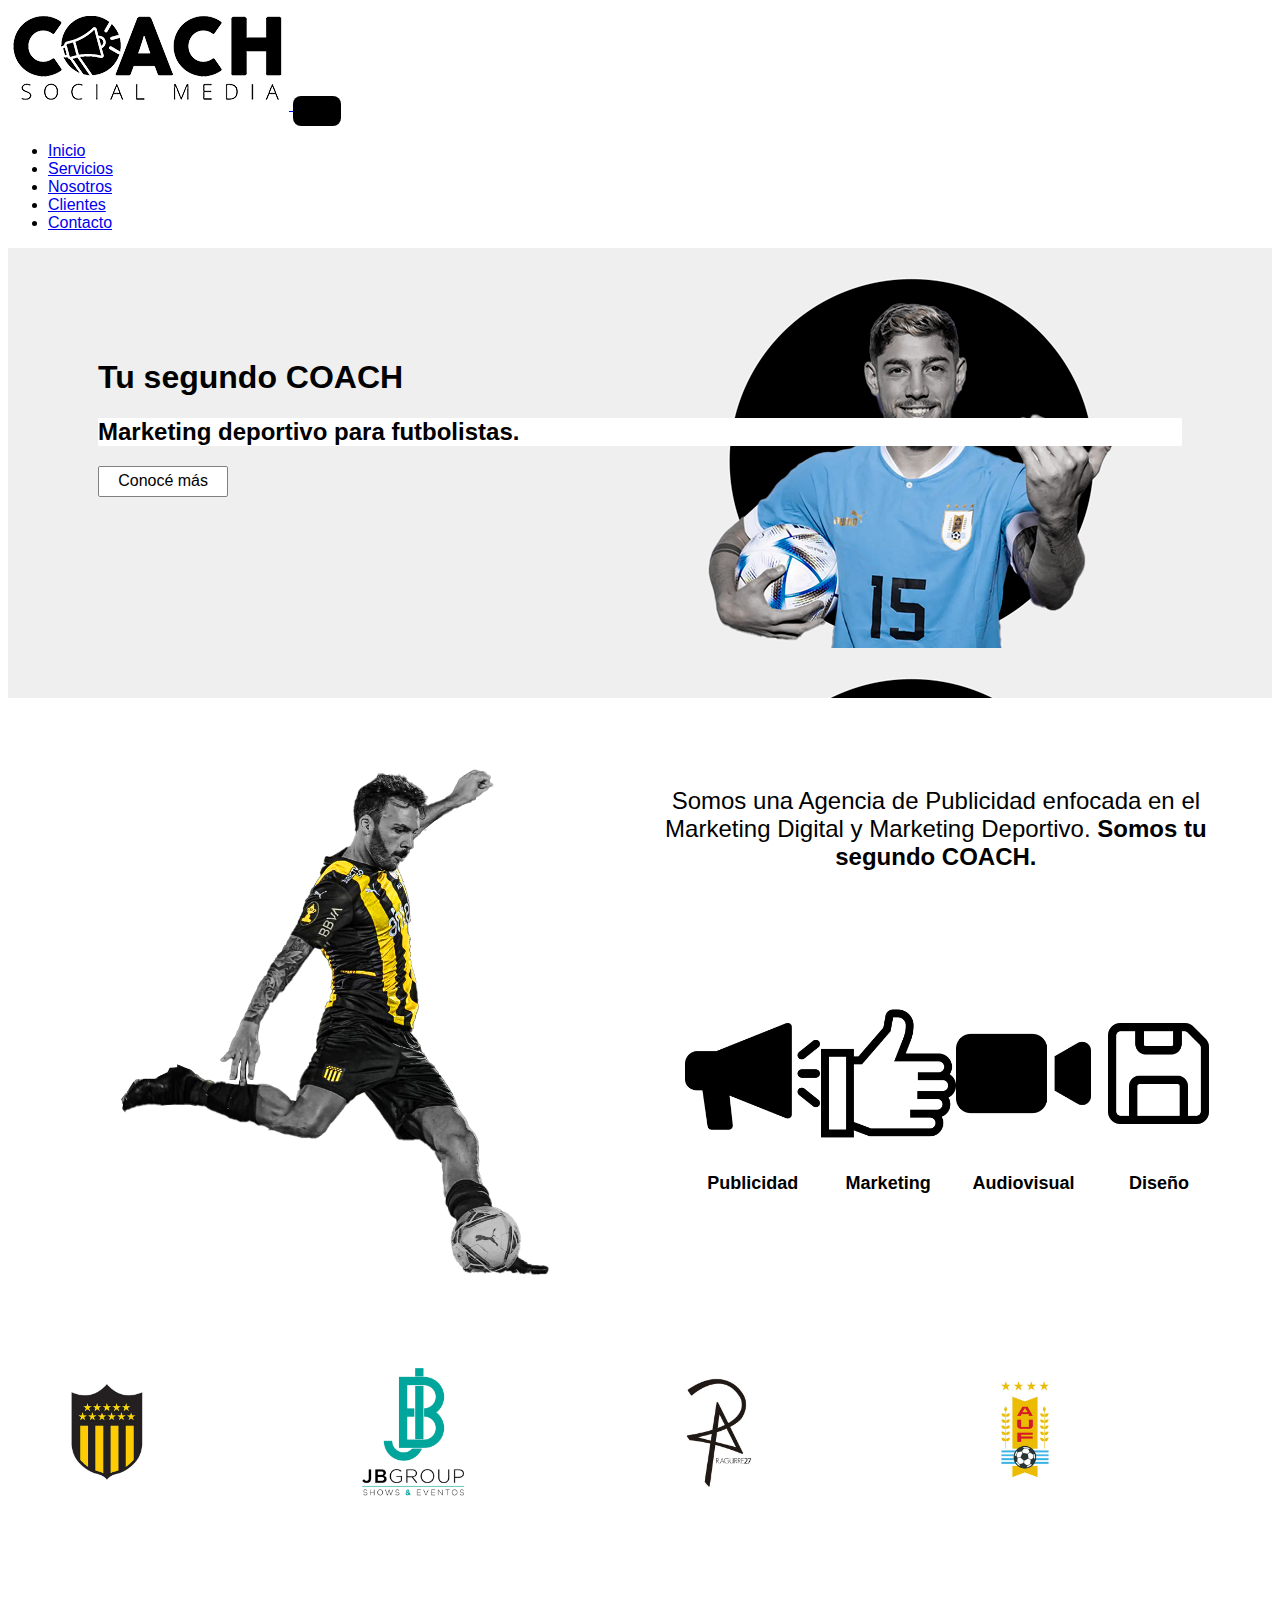
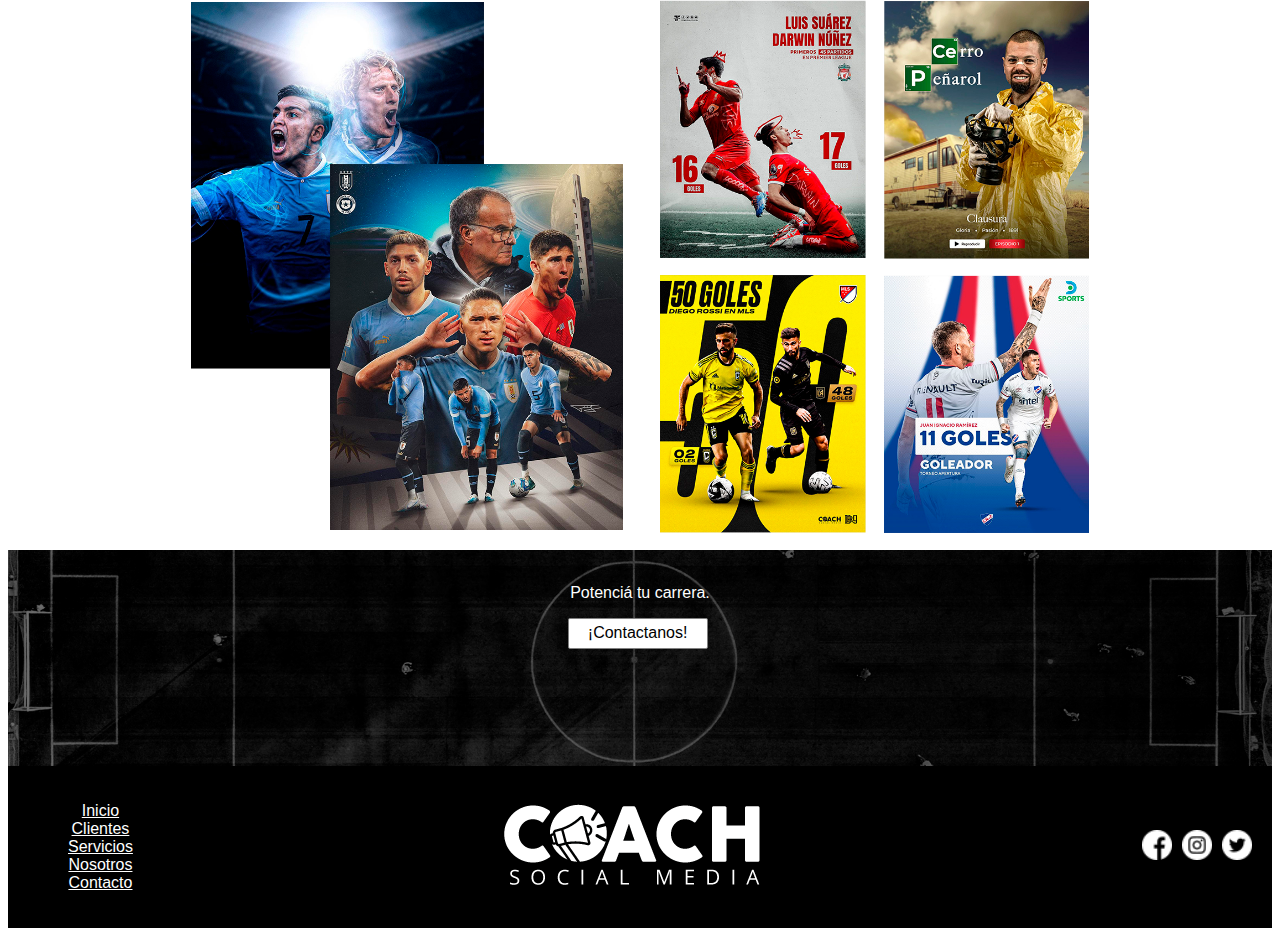
==== commit df0e87e2: "ajuste clientes en index" ====
--- a/index.html
+++ b/index.html
@@ -46,11 +46,7 @@
         </div>
     </nav>
     <!--Header-->
-<<<<<<< HEAD
     <div class="d-flex justify-content-left align-items-center" style="background-image: url(imagenes/inicio/header2-coach-coder.png); height: 50vh;">
-=======
-    <div class="d-flex justify-content-left align-items-center" style="background-image: url(imagenes/inicio/header2-coach-coder.png); height: 100vh;">
->>>>>>> 374e974ec9077394bcd59655843da16c2ea983d7
         <div class="header-text">
             <h1 class="animate__animated animate__slideInRight">Tu segundo COACH</h1>
             <h2 class="h2-header animate__animated animate__slideInRight">Marketing deportivo para futbolistas.</h2>
